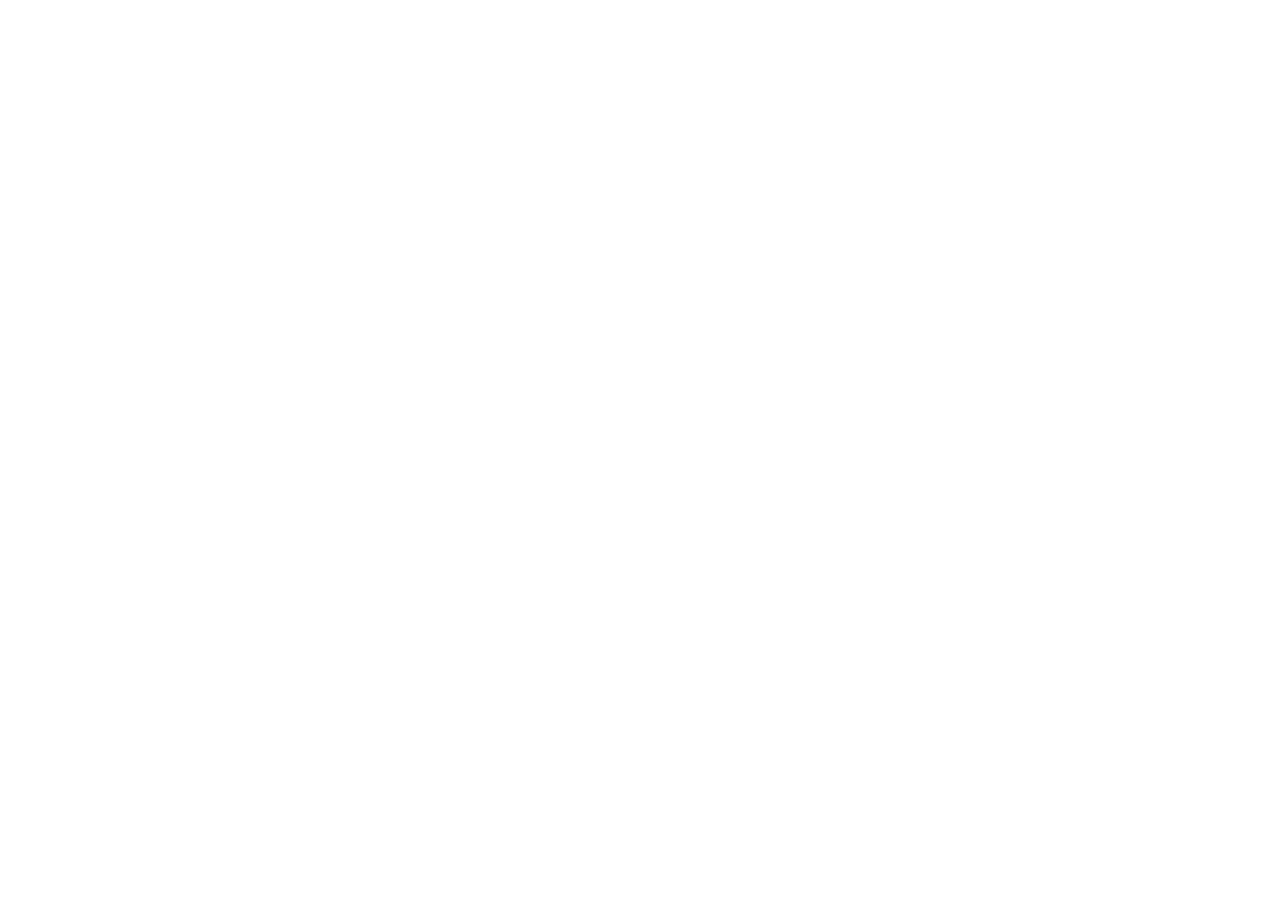
==== index.html @ 2af951da "first commit" ====
<!DOCTYPE html>
<html lang="en">
<head>
    <meta charset="UTF-8">
    <meta http-equiv="X-UA-Compatible" content="IE=edge">
    <meta name="viewport" content="width=device-width, initial-scale=1.0">
    <title>Document</title>
</head>
<body>
    
</body>
</html>
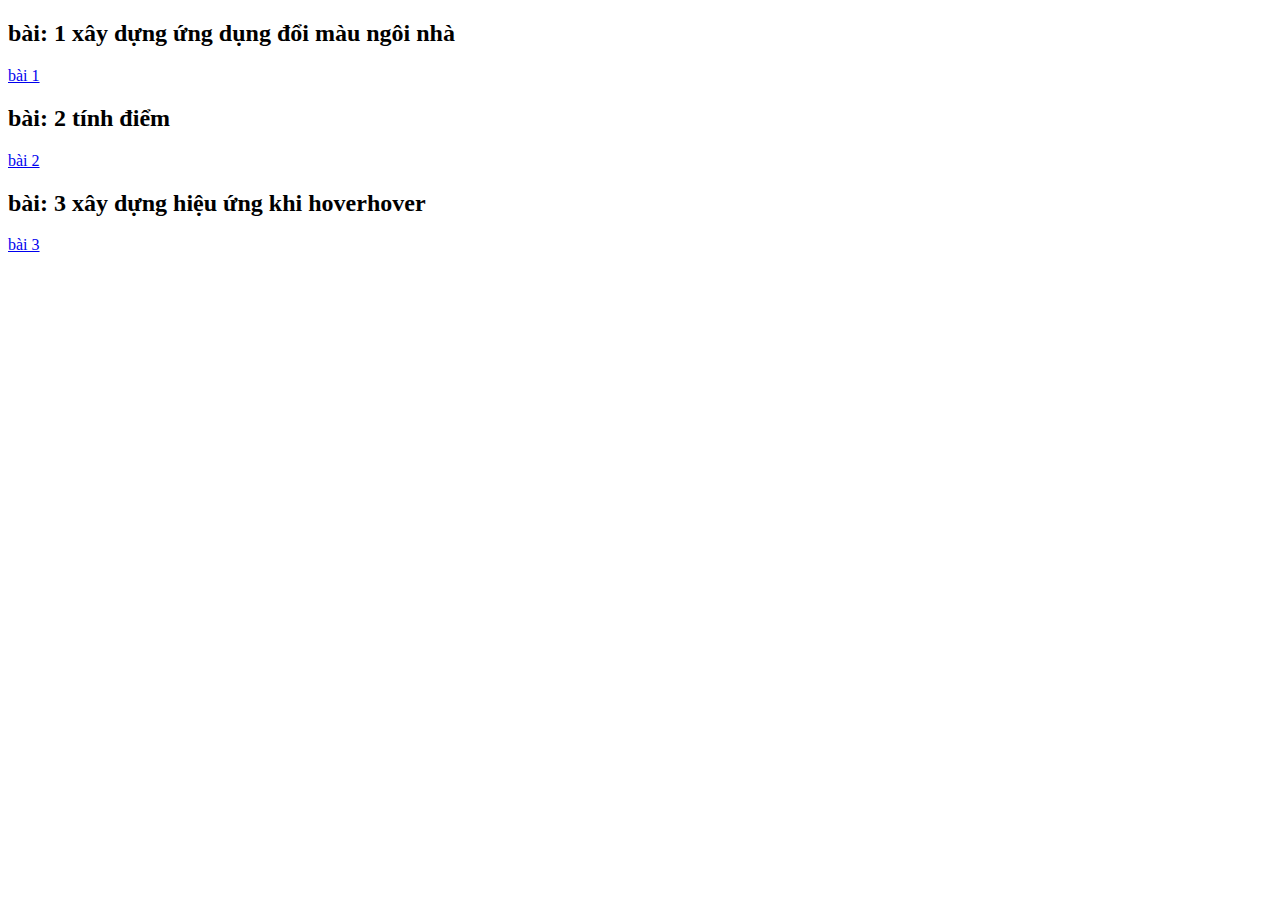
==== commit 4312aa2f: "UI" ====
--- a/index.html
+++ b/index.html
@@ -1,12 +1,28 @@
 <!DOCTYPE html>
 <html lang="en">
+
 <head>
     <meta charset="UTF-8">
     <meta http-equiv="X-UA-Compatible" content="IE=edge">
     <meta name="viewport" content="width=device-width, initial-scale=1.0">
     <title>Document</title>
 </head>
+
 <body>
-    
+    <div class="container row">
+        <div class="col-3">
+            <h2>bài: 1 xây dựng ứng dụng đổi màu ngôi nhà</h2>
+            <a href="./baitapArrowFunc/index.html">bài 1</a>
+        </div>
+        <div class="col-3">
+            <h2>bài: 2 tính điểm</h2>
+            <a href="./baitapRest/index.html">bài 2</a>
+        </div>
+        <div class="col-3">
+            <h2>bài: 3 xây dựng hiệu ứng khi hoverhover</h2>
+            <a href="./baitapSpread/index.html">bài 3</a>
+        </div>
+    </div>
 </body>
+
 </html>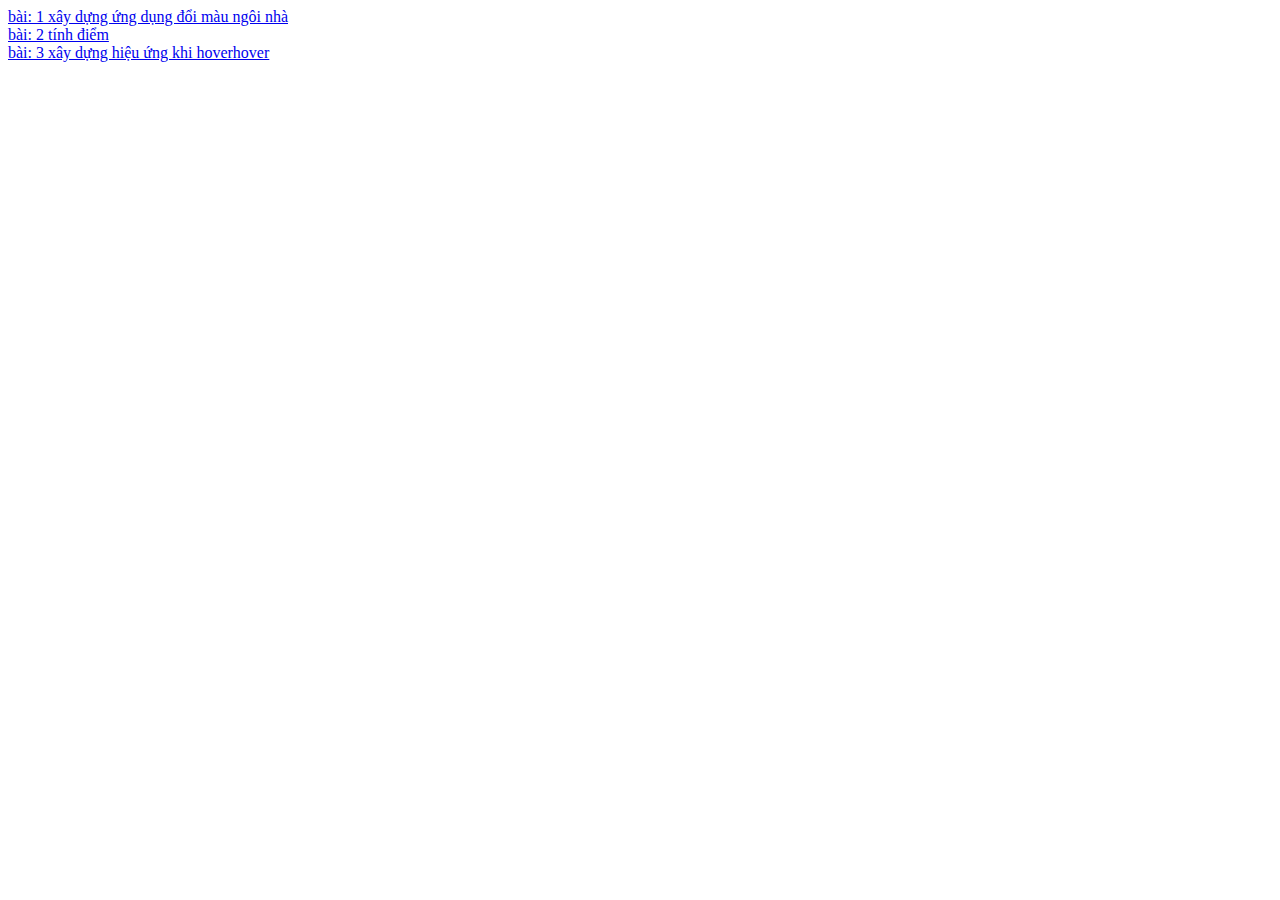
==== commit 14237697: "1" ====
--- a/index.html
+++ b/index.html
@@ -5,22 +5,22 @@
     <meta charset="UTF-8">
     <meta http-equiv="X-UA-Compatible" content="IE=edge">
     <meta name="viewport" content="width=device-width, initial-scale=1.0">
+    <link rel="stylesheet" href="https://cdn.jsdelivr.net/npm/bootstrap@4.6.2/dist/css/bootstrap.min.css"
+        integrity="sha384-xOolHFLEh07PJGoPkLv1IbcEPTNtaed2xpHsD9ESMhqIYd0nLMwNLD69Npy4HI+N" crossorigin="anonymous">
     <title>Document</title>
 </head>
 
 <body>
     <div class="container row">
         <div class="col-3">
-            <h2>bài: 1 xây dựng ứng dụng đổi màu ngôi nhà</h2>
-            <a href="./baitapArrowFunc/index.html">bài 1</a>
+        
+            <a href="./baitapArrowFunc/index.html">bài: 1 xây dựng ứng dụng đổi màu ngôi nhà</a>
         </div>
         <div class="col-3">
-            <h2>bài: 2 tính điểm</h2>
-            <a href="./baitapRest/index.html">bài 2</a>
+            <a href="./baitapRest/index.html">bài: 2 tính điểm</a>
         </div>
         <div class="col-3">
-            <h2>bài: 3 xây dựng hiệu ứng khi hoverhover</h2>
-            <a href="./baitapSpread/index.html">bài 3</a>
+            <a href="./baitapSpread/index.html">bài: 3 xây dựng hiệu ứng khi hoverhover</a>
         </div>
     </div>
 </body>
